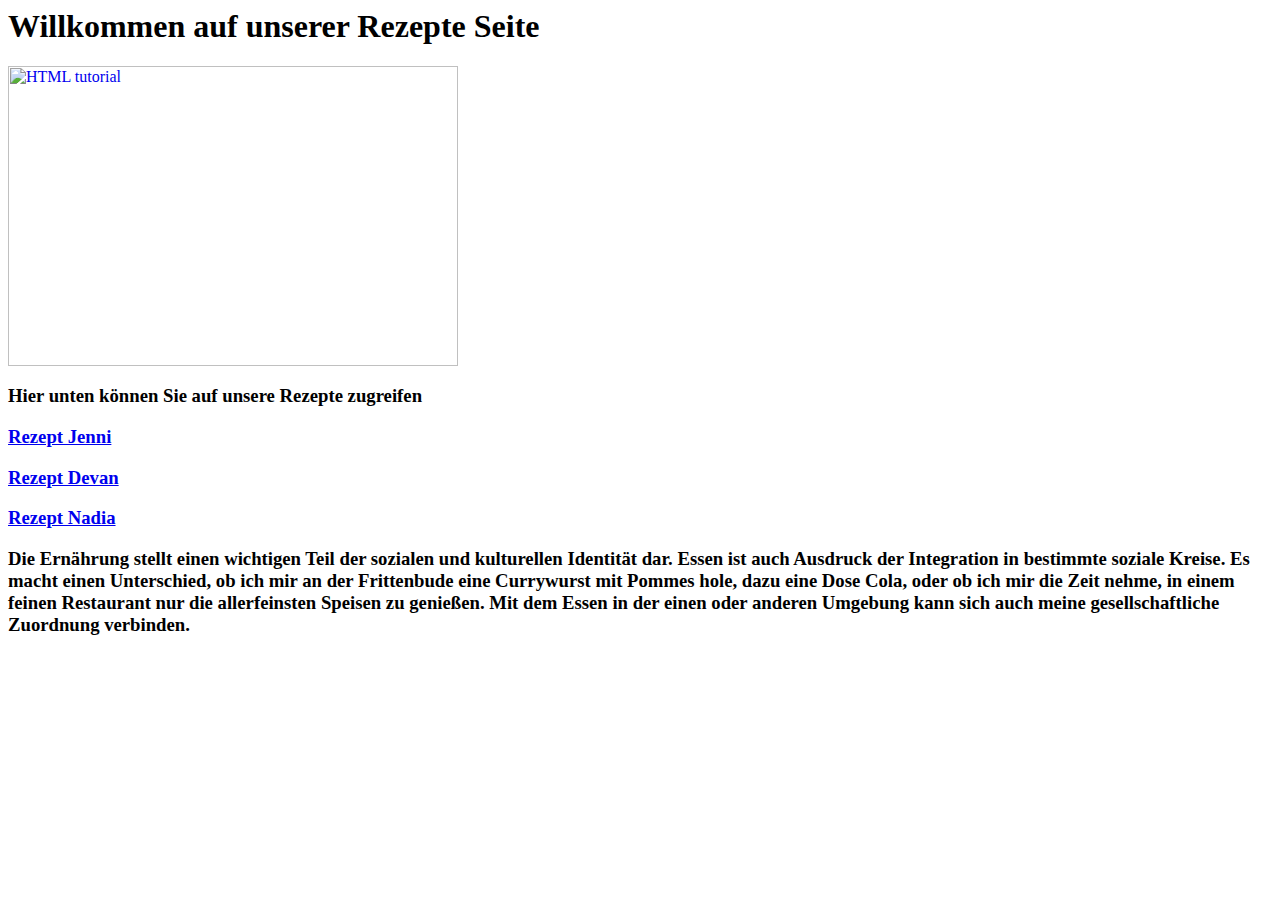
==== index.html @ c5301163 "Startseite geschrieben" ====
<html lang="de">
<head>
    <meta charset="UTF-8">
    <meta http-equiv="X-UA-Compatible" content="IE=edge">
    <meta name="viewport" content="width=device-width, initial-scale=1.0">
    <title>Rezepte von Devan, Nadia und Jenni</title>
</head>
<body>

<h1>    Willkommen auf unserer Rezepte Seite</h1>
    <a href="default.asp">
        <img src="https://images.wunderweib.de/weight-watchers-rezepte-beeren-quark,id=8a89fcf3,b=wunderweib,w=560,rm=sk.webp" alt="HTML tutorial" style="width: 450px;px;height: 300px;px;">
    </a>
<h3>Hier unten können Sie auf unsere Rezepte zugreifen</h3>
<h3><a href="url">Rezept Jenni</a></h3>

<h3> <a href="url">Rezept Devan</a></h3>

<h3><a href="url">Rezept Nadia</a></h3>

<tagname style="property:value;">
<h3>Die Ernährung stellt einen wichtigen Teil der sozialen und kulturellen Identität dar.
Essen ist auch Ausdruck der Integration in bestimmte soziale Kreise. Es macht einen
Unterschied, ob ich mir an der Frittenbude eine Currywurst mit Pommes hole, dazu eine Dose Cola,
oder ob ich mir die Zeit nehme, in einem feinen Restaurant nur die allerfeinsten Speisen zu genießen.
Mit dem Essen in der einen oder anderen Umgebung kann sich auch meine gesellschaftliche Zuordnung
verbinden.
    </h1>
</p>
                   
    <!DOCTYPE html>
<html>
<body>
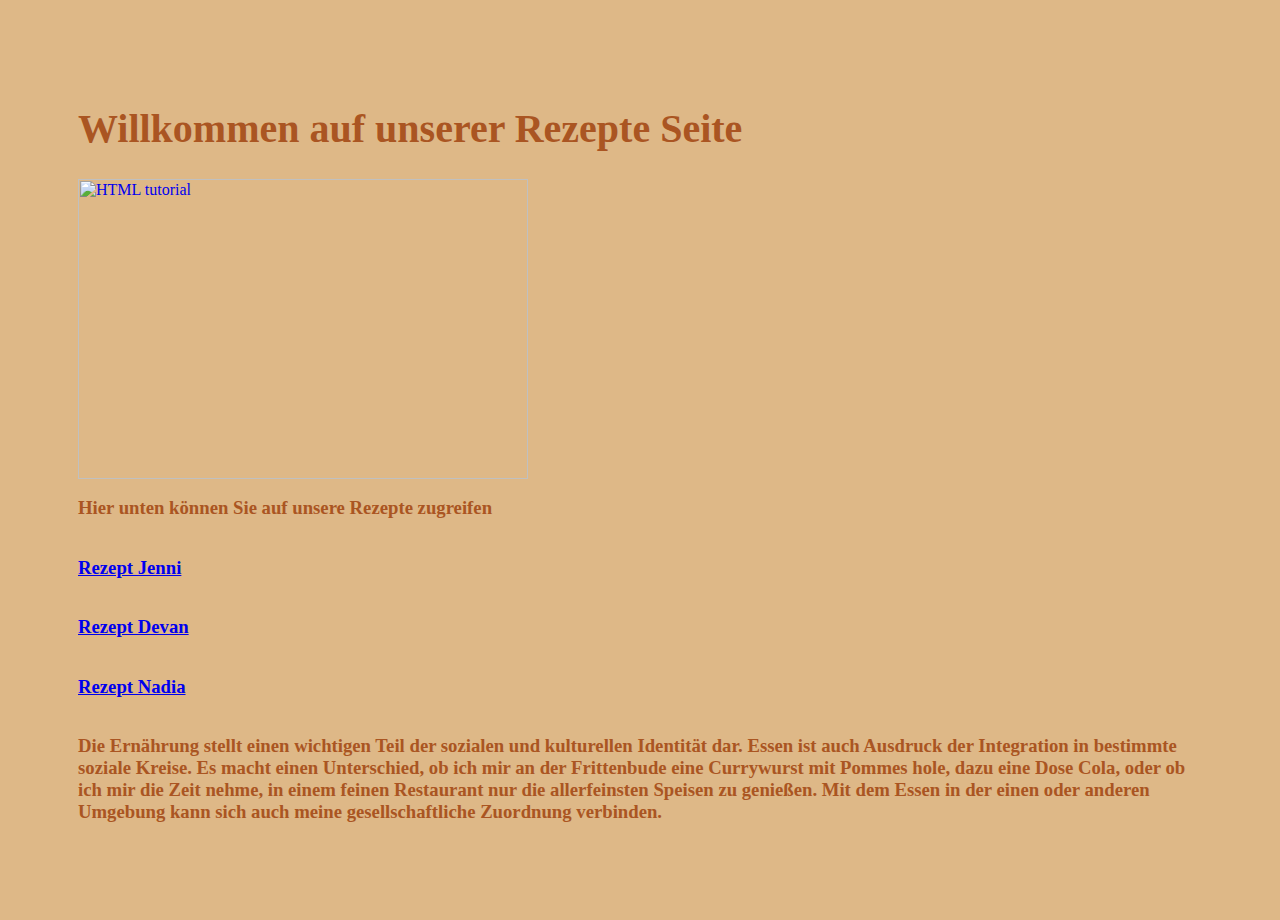
==== commit f67418df: "Merge branch 'master' of https://github.com/Jennimiti/recipes" ====
--- a/index.html
+++ b/index.html
@@ -3,7 +3,9 @@
     <meta charset="UTF-8">
     <meta http-equiv="X-UA-Compatible" content="IE=edge">
     <meta name="viewport" content="width=device-width, initial-scale=1.0">
+    <link rel="shortcut icon" type="image/x-icon" href="./favicon.ico">
     <title>Rezepte von Devan, Nadia und Jenni</title>
+    <link href="style.css" rel="stylesheet">
 </head>
 <body>
 
--- a/style.css
+++ b/style.css
@@ -0,0 +1,32 @@
+body {
+    display: flex; flex-direction: column; padding: 70px; background-color: burlywood;
+}
+h1, h2, h3, h4, h5, h6 {
+    color: #A52;
+    font-weight: 800;
+}
+h1 {
+    font-size: 2.5em;
+}
+
+h2 {
+    font-size: 2;
+}
+
+.flex-container {
+    display: flex;
+    background-color: burlywood;
+}
+
+.flex-container div {
+    background-color: bisque;
+    padding-top: 10px;
+    padding-bottom: 10px;
+    padding-left: 20px;
+    padding-right: 20px;
+    font-size: 20px;
+}
+
+.flex-max-size {
+    flex-grow: 1;
+}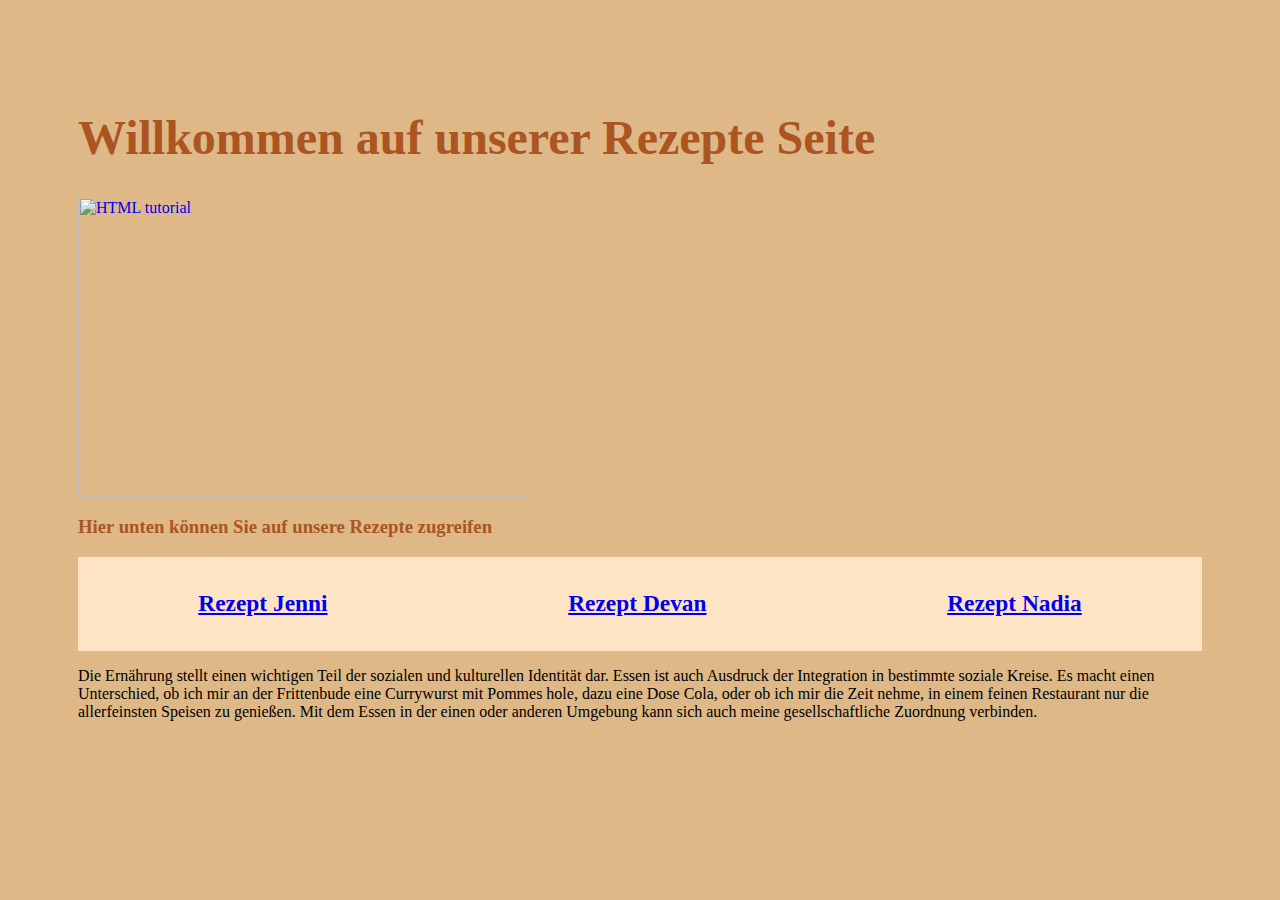
==== commit c5097d28: "Rezepte styling" ====
--- a/index.html
+++ b/index.html
@@ -1,4 +1,5 @@
 <html lang="de">
+
 <head>
     <meta charset="UTF-8">
     <meta http-equiv="X-UA-Compatible" content="IE=edge">
@@ -7,29 +8,35 @@
     <title>Rezepte von Devan, Nadia und Jenni</title>
     <link href="style.css" rel="stylesheet">
 </head>
+
 <body>
 
-<h1>    Willkommen auf unserer Rezepte Seite</h1>
+    <h1> Willkommen auf unserer Rezepte Seite</h1>
     <a href="default.asp">
-        <img src="https://images.wunderweib.de/weight-watchers-rezepte-beeren-quark,id=8a89fcf3,b=wunderweib,w=560,rm=sk.webp" alt="HTML tutorial" style="width: 450px;px;height: 300px;px;">
+        <img src="https://images.wunderweib.de/weight-watchers-rezepte-beeren-quark,id=8a89fcf3,b=wunderweib,w=560,rm=sk.webp"
+            alt="HTML tutorial" style="width: 450px; height: 300px;">
     </a>
-<h3>Hier unten können Sie auf unsere Rezepte zugreifen</h3>
-<h3><a href="url">Rezept Jenni</a></h3>
+    <h3>Hier unten können Sie auf unsere Rezepte zugreifen</h3>
+    <div class="flex-container center">
+        <div>
+            <h3><a href="url">Rezept Jenni</a></h3>
+        </div>
 
-<h3> <a href="url">Rezept Devan</a></h3>
+        <div>
+            <h3> <a href="url">Rezept Devan</a></h3>
+        </div>
 
-<h3><a href="url">Rezept Nadia</a></h3>
+        <div>
+            <h3><a href="url">Rezept Nadia</a></h3>
+        </div>
+    </div>
 
-<tagname style="property:value;">
-<h3>Die Ernährung stellt einen wichtigen Teil der sozialen und kulturellen Identität dar.
-Essen ist auch Ausdruck der Integration in bestimmte soziale Kreise. Es macht einen
-Unterschied, ob ich mir an der Frittenbude eine Currywurst mit Pommes hole, dazu eine Dose Cola,
-oder ob ich mir die Zeit nehme, in einem feinen Restaurant nur die allerfeinsten Speisen zu genießen.
-Mit dem Essen in der einen oder anderen Umgebung kann sich auch meine gesellschaftliche Zuordnung
-verbinden.
-    </h1>
-</p>
-                   
-    <!DOCTYPE html>
-<html>
-<body>
+    <p>Die Ernährung stellt einen wichtigen Teil der sozialen und kulturellen Identität dar.
+        Essen ist auch Ausdruck der Integration in bestimmte soziale Kreise. Es macht einen
+        Unterschied, ob ich mir an der Frittenbude eine Currywurst mit Pommes hole, dazu eine Dose Cola,
+        oder ob ich mir die Zeit nehme, in einem feinen Restaurant nur die allerfeinsten Speisen zu genießen.
+        Mit dem Essen in der einen oder anderen Umgebung kann sich auch meine gesellschaftliche Zuordnung
+        verbinden.
+    </p>
+</body>
+</html>--- a/style.css
+++ b/style.css
@@ -1,16 +1,26 @@
 body {
-    display: flex; flex-direction: column; padding: 70px; background-color: burlywood;
+    display: flex;
+    flex-direction: column;
+    padding: 70px;
+    background-color: burlywood;
 }
-h1, h2, h3, h4, h5, h6 {
+
+h1,
+h2,
+h3,
+h4,
+h5,
+h6 {
     color: #A52;
     font-weight: 800;
 }
+
 h1 {
-    font-size: 2.5em;
+    font-size: 3rem;
 }
 
 h2 {
-    font-size: 2;
+    font-size: 2rem;
 }
 
 .flex-container {
@@ -25,8 +35,21 @@
     padding-left: 20px;
     padding-right: 20px;
     font-size: 20px;
+    flex-grow: 1;
 }
 
-.flex-max-size {
-    flex-grow: 1;
+.flex-static {
+    flex-grow: 0 !important;
+}
+
+.center {
+    text-align: center;
+}
+
+#recipeIngredients li {
+    display: flex;
+}
+
+#recipeIngredients li .ingredient-amount {
+    width: 6em;
 }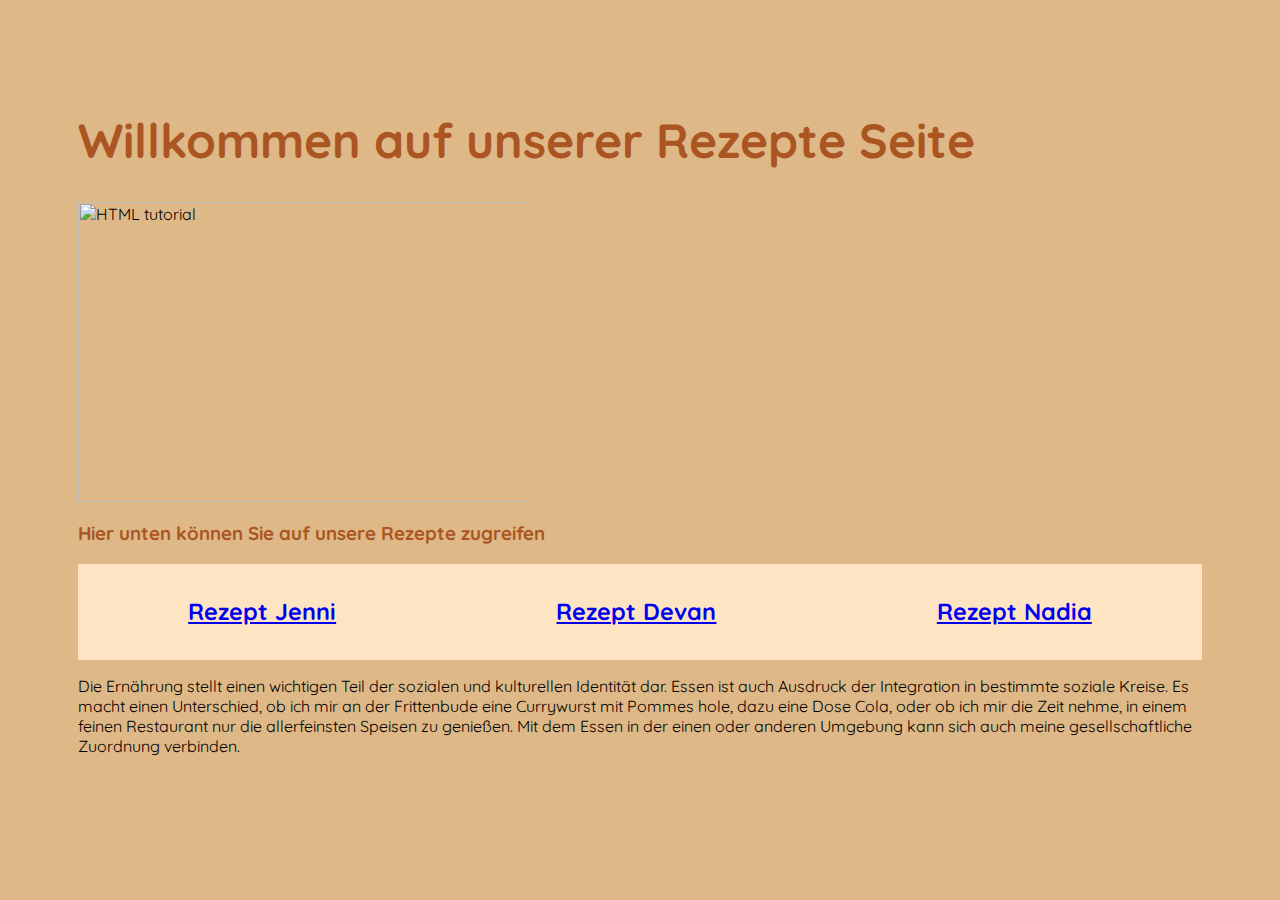
==== commit cf6cf738: "Anpassung" ====
--- a/index.html
+++ b/index.html
@@ -7,27 +7,26 @@
     <link rel="shortcut icon" type="image/x-icon" href="./favicon.ico">
     <title>Rezepte von Devan, Nadia und Jenni</title>
     <link href="style.css" rel="stylesheet">
+    <link rel="stylesheet" href="https://fonts.googleapis.com/css?family=Quicksand">
 </head>
 
 <body>
 
     <h1> Willkommen auf unserer Rezepte Seite</h1>
-    <a href="default.asp">
         <img src="https://images.wunderweib.de/weight-watchers-rezepte-beeren-quark,id=8a89fcf3,b=wunderweib,w=560,rm=sk.webp"
             alt="HTML tutorial" style="width: 450px; height: 300px;">
-    </a>
     <h3>Hier unten können Sie auf unsere Rezepte zugreifen</h3>
     <div class="flex-container center">
         <div>
-            <h3><a href="url">Rezept Jenni</a></h3>
+            <h3><a href="seasalt-icecream.html">Rezept Jenni</a></h3>
         </div>
 
         <div>
-            <h3> <a href="url">Rezept Devan</a></h3>
+            <h3> <a href="baileys-kugeln.html">Rezept Devan</a></h3>
         </div>
 
         <div>
-            <h3><a href="url">Rezept Nadia</a></h3>
+            <h3><a href="mochi.html">Rezept Nadia</a></h3>
         </div>
     </div>
 
--- a/style.css
+++ b/style.css
@@ -3,6 +3,7 @@
     flex-direction: column;
     padding: 70px;
     background-color: burlywood;
+    font-family: "Quicksand";
 }
 
 h1,
@@ -38,6 +39,13 @@
     flex-grow: 1;
 }
 
+.flex-container img {
+    flex-grow: 0 !important;
+    object-fit: cover;
+    width: 400px;
+    height: 400px;
+}
+
 .flex-static {
     flex-grow: 0 !important;
 }
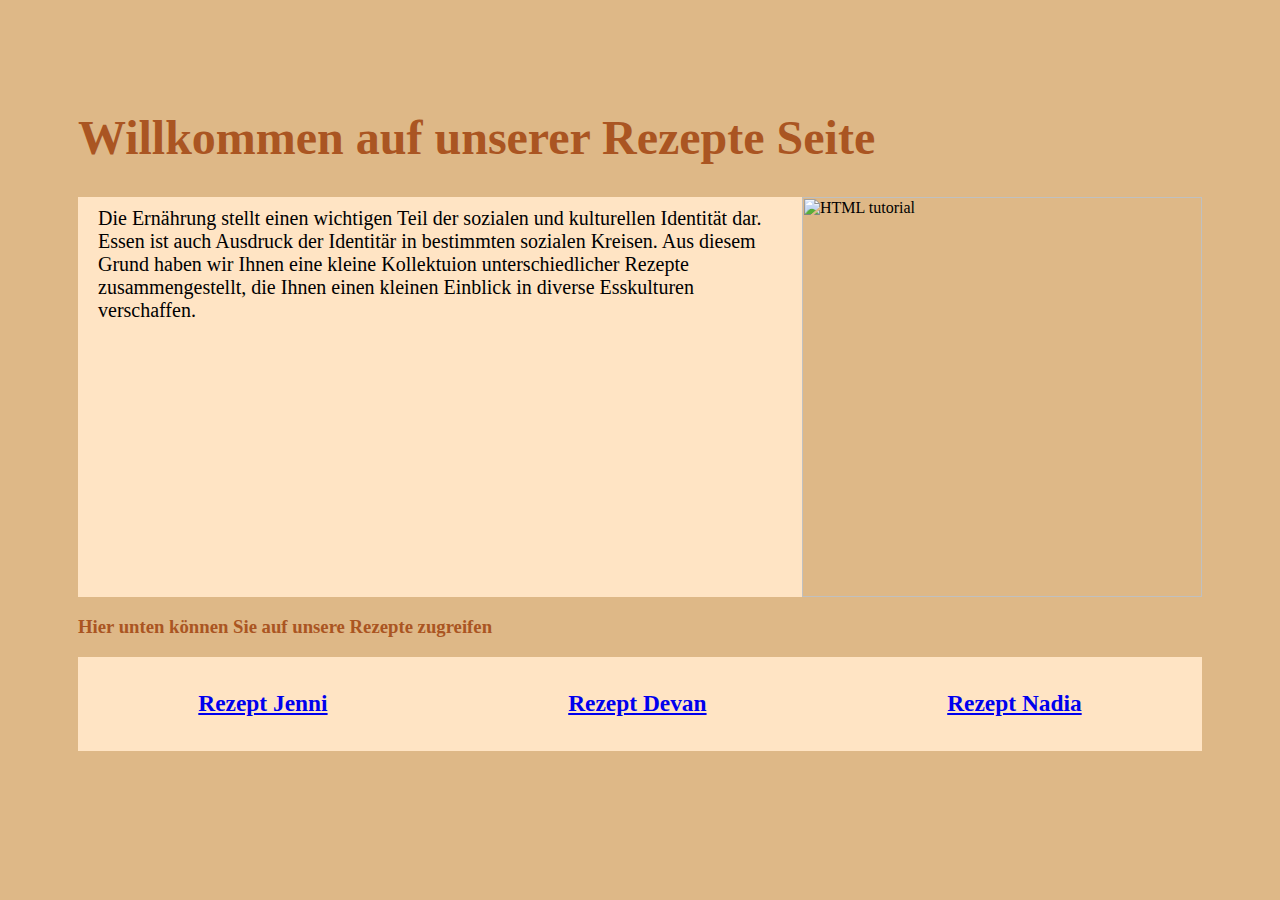
==== commit 89635346: "Text" ====
--- a/index.html
+++ b/index.html
@@ -7,35 +7,36 @@
     <link rel="shortcut icon" type="image/x-icon" href="./favicon.ico">
     <title>Rezepte von Devan, Nadia und Jenni</title>
     <link href="style.css" rel="stylesheet">
-    <link rel="stylesheet" href="https://fonts.googleapis.com/css?family=Quicksand">
 </head>
 
 <body>
 
     <h1> Willkommen auf unserer Rezepte Seite</h1>
+    <div class="flex-container">
+        <div>Die Ernährung stellt einen wichtigen Teil der sozialen und kulturellen Identität dar.
+            Essen ist auch Ausdruck der Identitär in bestimmten sozialen Kreisen. Aus diesem Grund
+            haben wir Ihnen eine kleine Kollektuion unterschiedlicher Rezepte zusammengestellt, die Ihnen
+            einen kleinen Einblick in diverse Esskulturen verschaffen.
+        </div>
         <img src="https://images.wunderweib.de/weight-watchers-rezepte-beeren-quark,id=8a89fcf3,b=wunderweib,w=560,rm=sk.webp"
-            alt="HTML tutorial" style="width: 450px; height: 300px;">
-    <h3>Hier unten können Sie auf unsere Rezepte zugreifen</h3>
+        alt="HTML tutorial">
+    </div>
+
+   <h3>Hier unten können Sie auf unsere Rezepte zugreifen</h3>
     <div class="flex-container center">
         <div>
-            <h3><a href="seasalt-icecream.html">Rezept Jenni</a></h3>
+            <h3><a href="url">Rezept Jenni</a></h3>
         </div>
 
         <div>
-            <h3> <a href="baileys-kugeln.html">Rezept Devan</a></h3>
+            <h3> <a href="url">Rezept Devan</a></h3>
         </div>
 
         <div>
-            <h3><a href="mochi.html">Rezept Nadia</a></h3>
+            <h3><a href="url">Rezept Nadia</a></h3>
         </div>
     </div>
 
-    <p>Die Ernährung stellt einen wichtigen Teil der sozialen und kulturellen Identität dar.
-        Essen ist auch Ausdruck der Integration in bestimmte soziale Kreise. Es macht einen
-        Unterschied, ob ich mir an der Frittenbude eine Currywurst mit Pommes hole, dazu eine Dose Cola,
-        oder ob ich mir die Zeit nehme, in einem feinen Restaurant nur die allerfeinsten Speisen zu genießen.
-        Mit dem Essen in der einen oder anderen Umgebung kann sich auch meine gesellschaftliche Zuordnung
-        verbinden.
-    </p>
+
 </body>
 </html>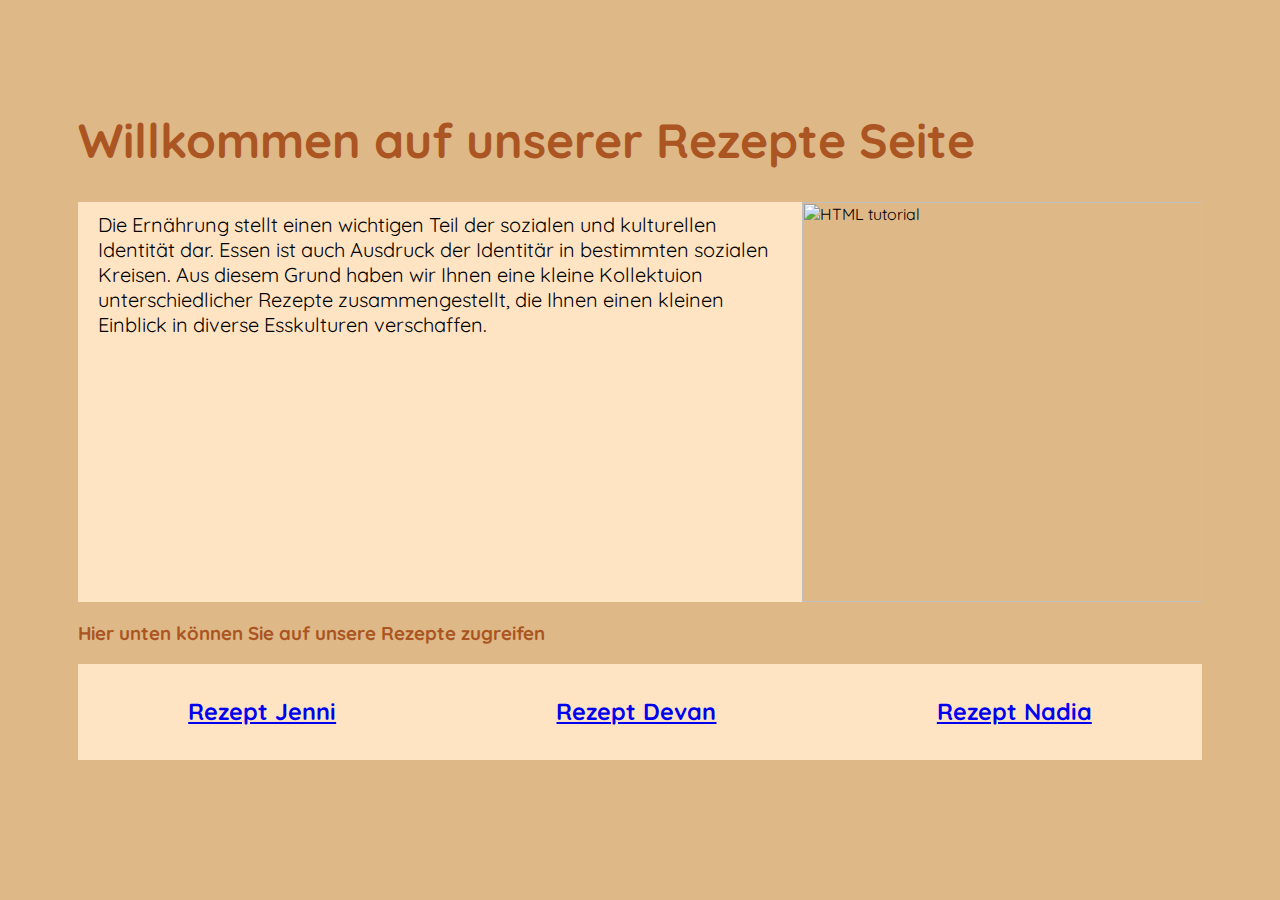
==== commit 0182b408: "Merge commit '98f0141169f5e9e332283f74a986b39a668ce13d'" ====
--- a/index.html
+++ b/index.html
@@ -7,6 +7,7 @@
     <link rel="shortcut icon" type="image/x-icon" href="./favicon.ico">
     <title>Rezepte von Devan, Nadia und Jenni</title>
     <link href="style.css" rel="stylesheet">
+    <link rel="stylesheet" href="https://fonts.googleapis.com/css?family=Quicksand">
 </head>
 
 <body>
@@ -25,15 +26,15 @@
    <h3>Hier unten können Sie auf unsere Rezepte zugreifen</h3>
     <div class="flex-container center">
         <div>
-            <h3><a href="url">Rezept Jenni</a></h3>
+            <h3><a href="seasalt-icecream.html">Rezept Jenni</a></h3>
         </div>
 
         <div>
-            <h3> <a href="url">Rezept Devan</a></h3>
+            <h3> <a href="baileys-kugeln.html">Rezept Devan</a></h3>
         </div>
 
         <div>
-            <h3><a href="url">Rezept Nadia</a></h3>
+            <h3><a href="mochi.html">Rezept Nadia</a></h3>
         </div>
     </div>
 
